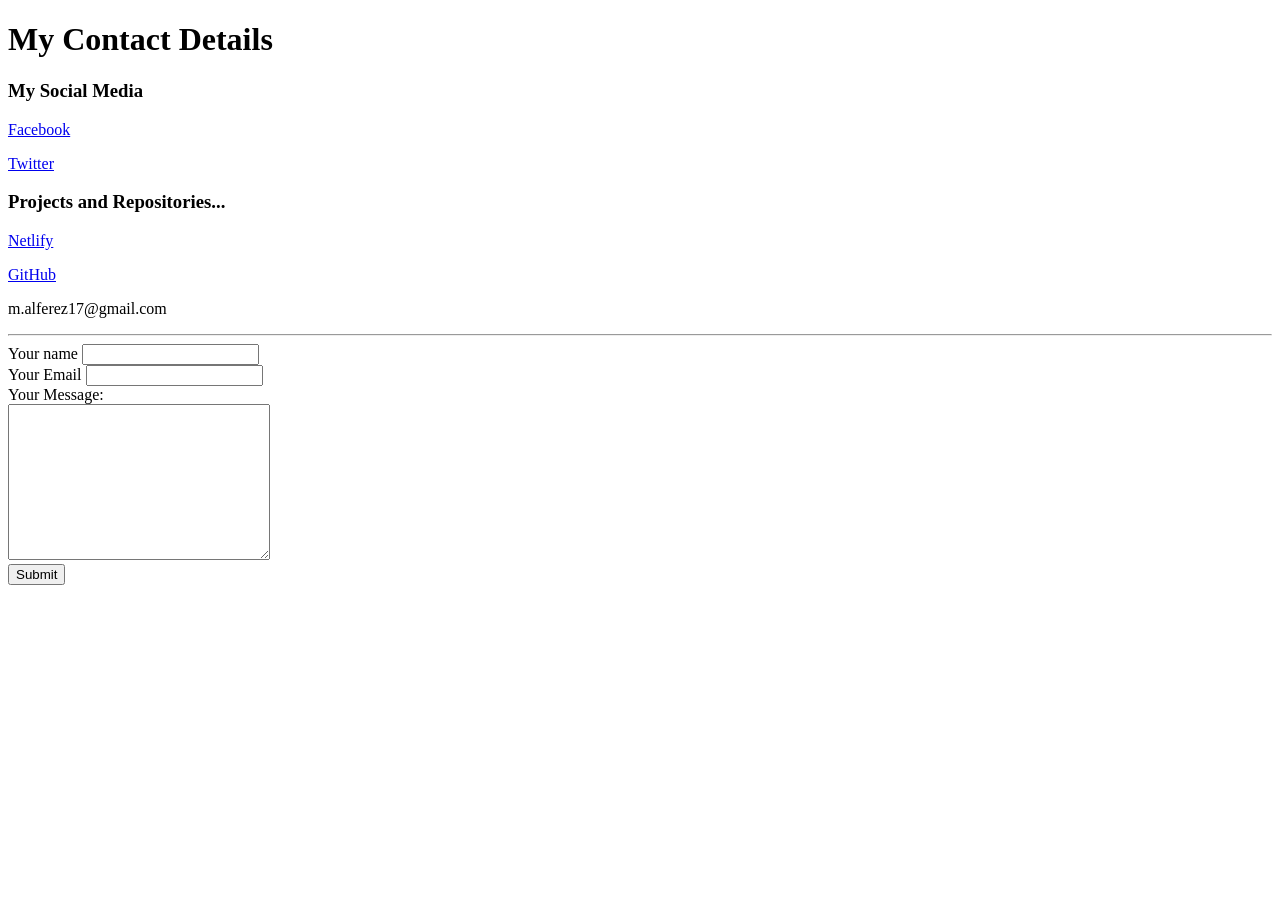
==== contact-me.html @ b0f039a0 "first commit" ====
<!DOCTYPE html>
<html>
  <head>
    <meta charset="UTF-8" />
    <title>Contact me</title>
  </head>
  <body>
    <h1>My Contact Details</h1>
    <h3>My Social Media</h3>
    <p><a href="https://www.facebook.com/LoVioleta/">Facebook</a></p>
    <p><a href="https://twitter.com/MayAlferezAv">Twitter</a></p>
    <h3>Projects and Repositories...</h3>
    <p><a href="https://app.netlify.com/teams/m-alferez17/sites">Netlify</a></p>
    <p><a href="https://github.com/Maya-Alferez">GitHub</a></p>
    <p>m.alferez17@gmail.com</p>
    <hr />

    <form action="mailto:info@correo.com" method="post">
      <label>Your name</label>
      <input type="text" name="yourName" /> <br />
      <label>Your Email</label>
      <input type="email" name="yourEmail" /> <br />
      <label>Your Message: </label> <br />
      <textarea name="yourMessage" id="" cols="30" rows="10"></textarea> <br />
      <input type="submit" />
    </form>
  </body>
</html>
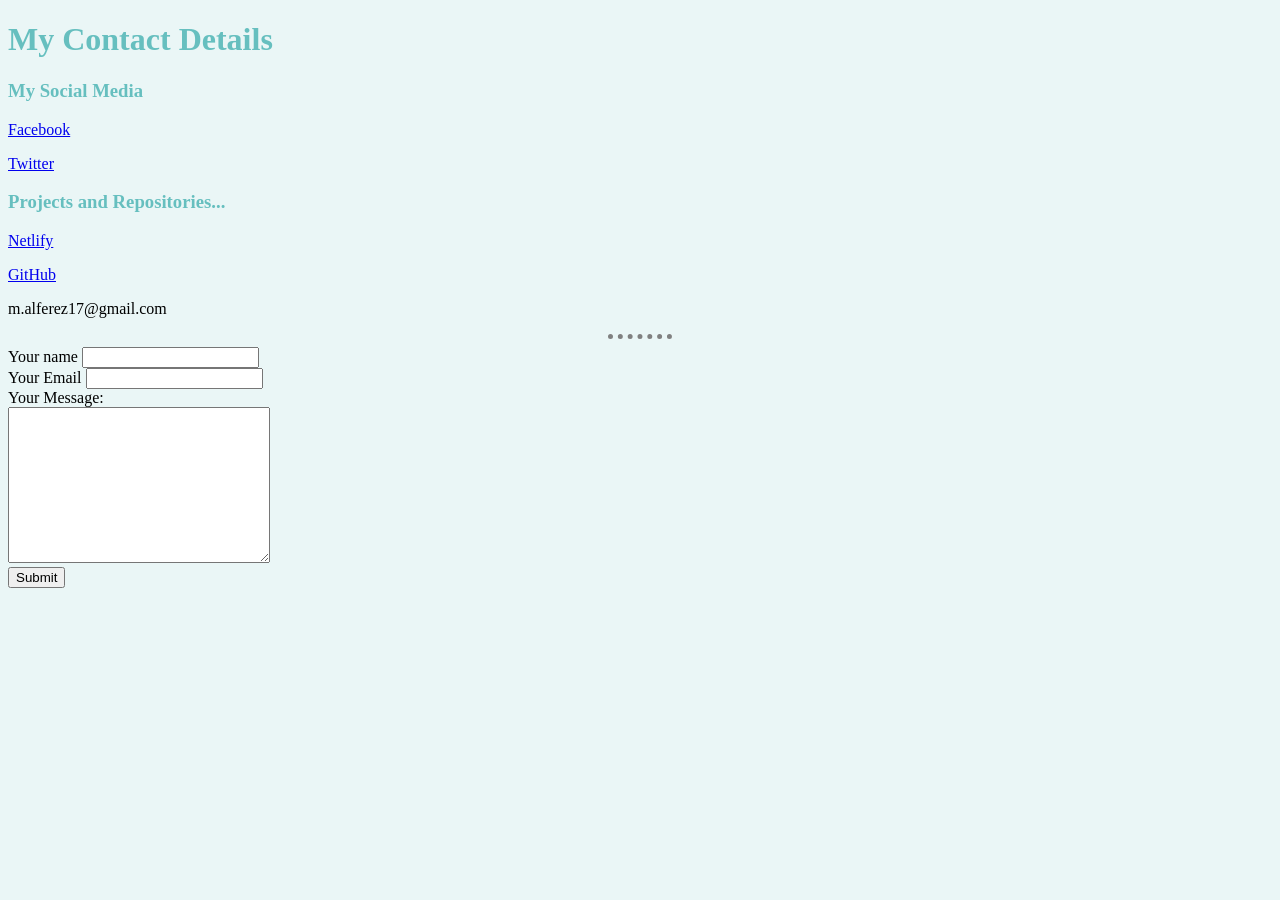
==== commit 6d3b5055: "add page styles" ====
--- a/contact-me.html
+++ b/contact-me.html
@@ -3,6 +3,7 @@
   <head>
     <meta charset="UTF-8" />
     <title>Contact me</title>
+    <link rel="stylesheet" href="/css/styles.css" />
   </head>
   <body>
     <h1>My Contact Details</h1>
--- a/css/styles.css
+++ b/css/styles.css
@@ -0,0 +1,18 @@
+
+body {
+    background-color: #EAF6F6;
+}
+hr {
+    border-style: dotted none none;
+    border-color: gray;
+    border-width: 5px;
+    width: 5%;
+}
+
+h1 {
+    color: #66BFBF;
+}
+
+h3 {
+    color: #66BFBF;
+}
